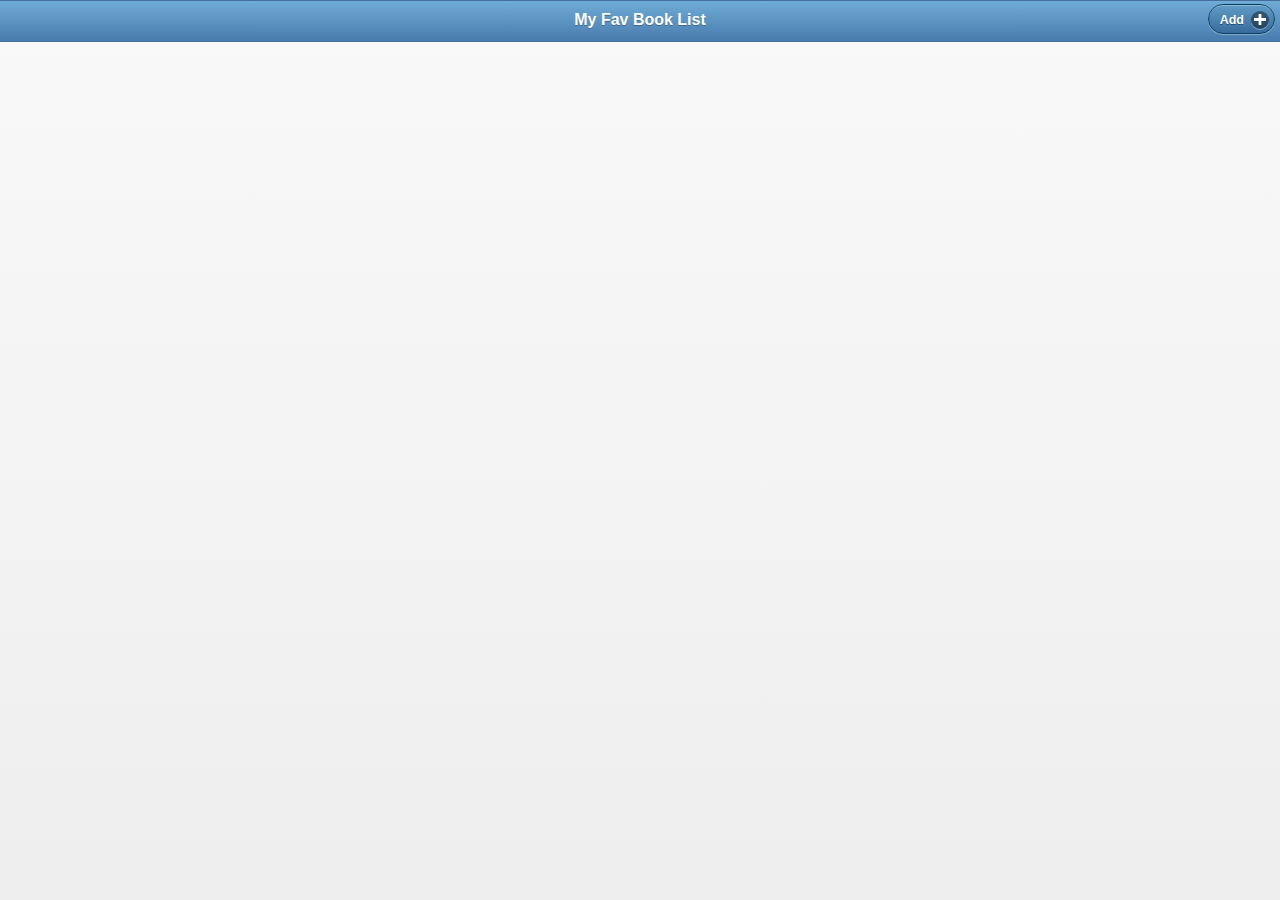
==== www/index.html @ 914da499 "Initial Commit" ====
<!DOCTYPE html>
<html>
<head>
  <meta charset="utf-8">
  <title>My Fav Book List</title>
  <meta name="viewport" content="width=device-width, initial-scale=1">
  <meta name="apple-mobile-web-app-capable" content="yes">
  <meta name="apple-mobile-web-app-status-bar-style" content="black">

  <link href="css/codiqa.ext.css" rel="stylesheet">
  <link href="css/jquery.mobile-1.3.1.css" rel="stylesheet">



</head>
<body>

        <div data-role="page" data-theme="c" id="page-books-list">
            <div data-role="header" data-theme="b">
                <h1>My Fav Book List</h1>
                <a href="#page-new-book" id="btn-compose" data-icon="plus" data-iconpos="right" data-inline="true" data-role="button" data-rel="dialog" data-transition="fade" class="ui-btn-right">Add</a>
            </div>
            <div data-role="content">
                <ul id="books-list"  data-role="listview" data-inset="false" >
                    <li>
                        <h3>First Title</h3>
                        <p>First author</p>
                    </li>
                    <li>
                        <h3>Second Title</h3>
                        <p>Second author</p>
                    </li>
                </ul>
            </div>
        </div>


        <div data-role="page" data-theme="b" id="page-new-book">
            <div data-role="header" data-theme="b">
                <h1>Add a New Book</h1>
            </div>
            <div data-role="content">
                <form>
                    <label for="title-field">Title</label>
                    <textarea id="title-field"></textarea>
                    <label for="author-field">Author</label>
                    <textarea id="author-field"></textarea>
                </form>    
                <a href="#page-books-list" data-role="button" data-theme="c" data-inline="true">Cancel</a>
                <button id="create-button" data-inline="true">Create</button>
            </div>
        </div>

    </body>

  <script type="text/javascript" src="cordova.js"></script>
        <script type="text/javascript" src="js/index.js"></script>
        <script type="text/javascript">
            app.initialize();
        </script>
        
  <script src="js/jquery-1.9.1.js"></script>
  <script src="js/jquery.mobile-1.3.1.js"></script>
  <script src="js/codiqa.ext.js"></script>

  <script src="js/apigee/apigee.js"></script>
  <script src="js/books.js"></script>
</html>
---- www/css/codiqa.ext.css ----
.text-align-center {
  text-align: center;
}
.text-align-right {
  text-align: right;
}

/** CSS for non-standard jQuery Mobile styles or Codiqa components **/
.split-wrapper {
  width: 100%;
  min-height: 200px;
  clear: both;
}
@media all and (min-width: 650px) {
  .content-secondary {
    text-align: left;
    float: left;
    width: 45%;
    background: none;
    padding: 1.5em 6% 3em 0;
    margin: 0;
  }
  .content-secondary {
    background: none;
    border-top: none;
  }
  .content-primary {
    width: 45%;
    float: right;
    margin-right: 1%;
    padding-right: 1%;
  }
  .content-primary ul:first-child {
    margin-top: 0;
  }
  .content-secondary ul.ui-listview, .content-secondary ul.ui-listview-inset {
    margin: 0;
  }
  .content-secondary ul.ui-listview .ui-li-divider, .content-secondary ul.ui-listview .ui-li {
    border-radius: 0px;
  }
  .content-secondary ul.ui-listview .ui-li {
    border-left: 0;
    border-right: 0;
  }
  .content-secondary h2 {
    position: absolute;
    left: -9999px;
  }
  .content-secondary .ui-li-divider {
    padding-top: 1em;
    padding-bottom: 1em;
  }
  .content-secondary {
    margin: 0;
    padding: 0;
  }
  
}
@media all and (min-width: 750px){
  .content-secondary {
    width: 34%;
  }
  .content-primary {
    width: 60%;
    padding-right: 1%;
  }	
}

@media all and (min-width: 1200px){
  .content-secondary {
    width: 30%;
    padding-right:6%;
    margin: 0px 0 20px 5%;
  }
  .content-secondary ul {
    margin: 0;
  }
  .content-secondary {
    margin: 0;
    padding: 0;
  }
  .content-primary {
    width: 50%;
    margin-right: 5%;
    padding-right: 3%;
  }
  .content-primary {
    width: 60%;
  }
}
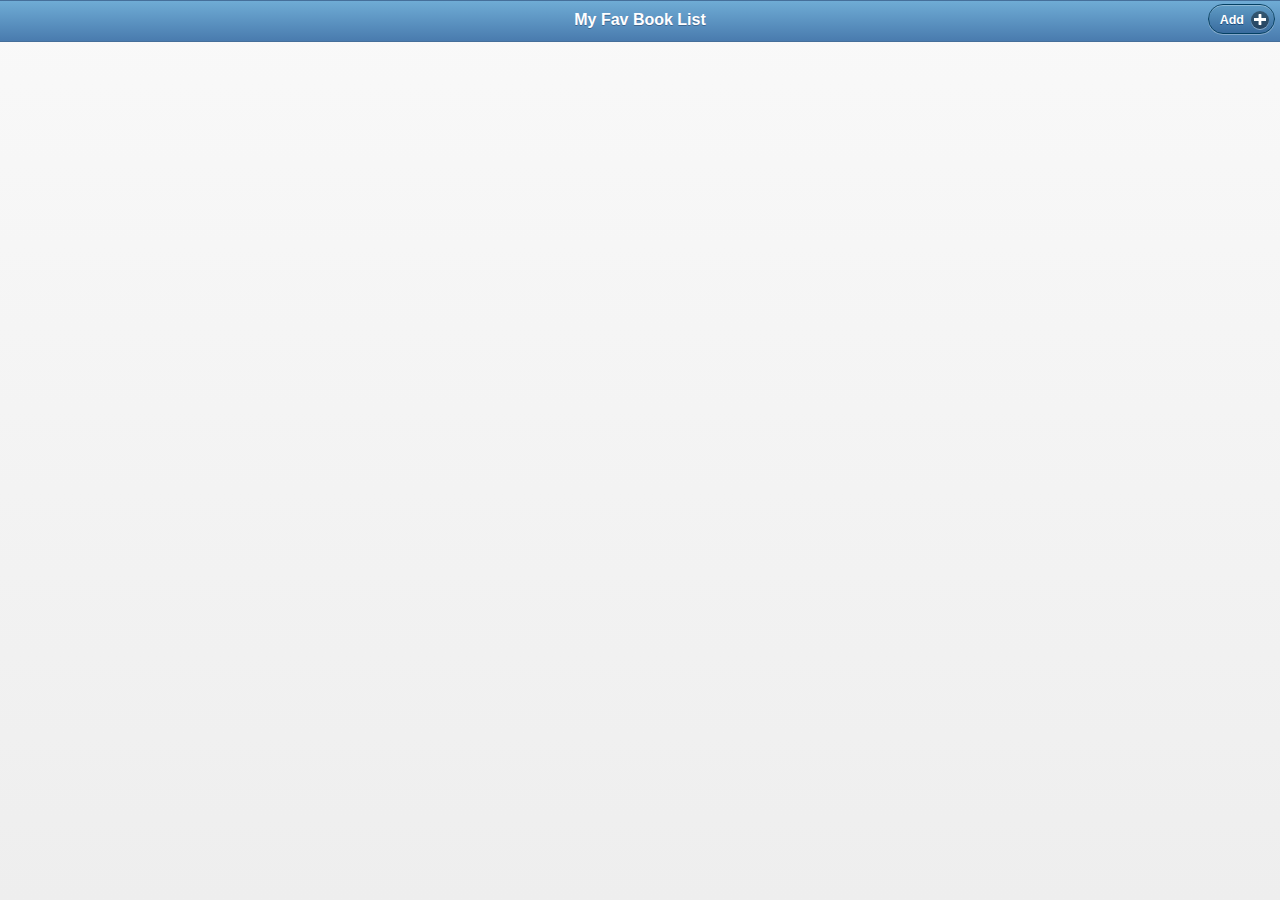
==== commit af2a5592: "Fixed header" ====
--- a/www/index.html
+++ b/www/index.html
@@ -9,6 +9,7 @@
 
   <link href="css/codiqa.ext.css" rel="stylesheet">
   <link href="css/jquery.mobile-1.3.1.css" rel="stylesheet">
+   <link href="css/index.css" rel="stylesheet">
 
 
 
@@ -16,11 +17,12 @@
 <body>
 
         <div data-role="page" data-theme="c" id="page-books-list">
-            <div data-role="header" data-theme="b">
+            <div id="header" data-role="header" data-theme="b">
                 <h1>My Fav Book List</h1>
                 <a href="#page-new-book" id="btn-compose" data-icon="plus" data-iconpos="right" data-inline="true" data-role="button" data-rel="dialog" data-transition="fade" class="ui-btn-right">Add</a>
             </div>
-            <div data-role="content">
+            <div id="content" data-role="content">
+              <div id="scroller">
                 <ul id="books-list"  data-role="listview" data-inset="false" >
                     <li>
                         <h3>First Title</h3>
@@ -31,6 +33,7 @@
                         <p>Second author</p>
                     </li>
                 </ul>
+              </div>
             </div>
         </div>
 
@@ -54,10 +57,10 @@
     </body>
 
   <script type="text/javascript" src="cordova.js"></script>
-        <script type="text/javascript" src="js/index.js"></script>
-        <script type="text/javascript">
-            app.initialize();
-        </script>
+  <script type="text/javascript" src="js/index.js"></script>
+  <script type="text/javascript">
+      app.initialize();
+  </script>
         
   <script src="js/jquery-1.9.1.js"></script>
   <script src="js/jquery.mobile-1.3.1.js"></script>
@@ -65,4 +68,10 @@
 
   <script src="js/apigee/apigee.js"></script>
   <script src="js/books.js"></script>
+
+  <script type="text/javascript" src="iscroll.js"></script>
+  <script type="text/javascript">
+    var wrapper = document.getElementById('scroller');
+    var myScroll = new IScroll(wrapper);
+  </script>
 </html>
--- a/www/css/index.css
+++ b/www/css/index.css
@@ -0,0 +1,9 @@
+#header {
+  position: fixed !important;
+  width: 100%;
+  z-index: 10000;
+}
+
+#content{
+    margin-top: 43px;
+}